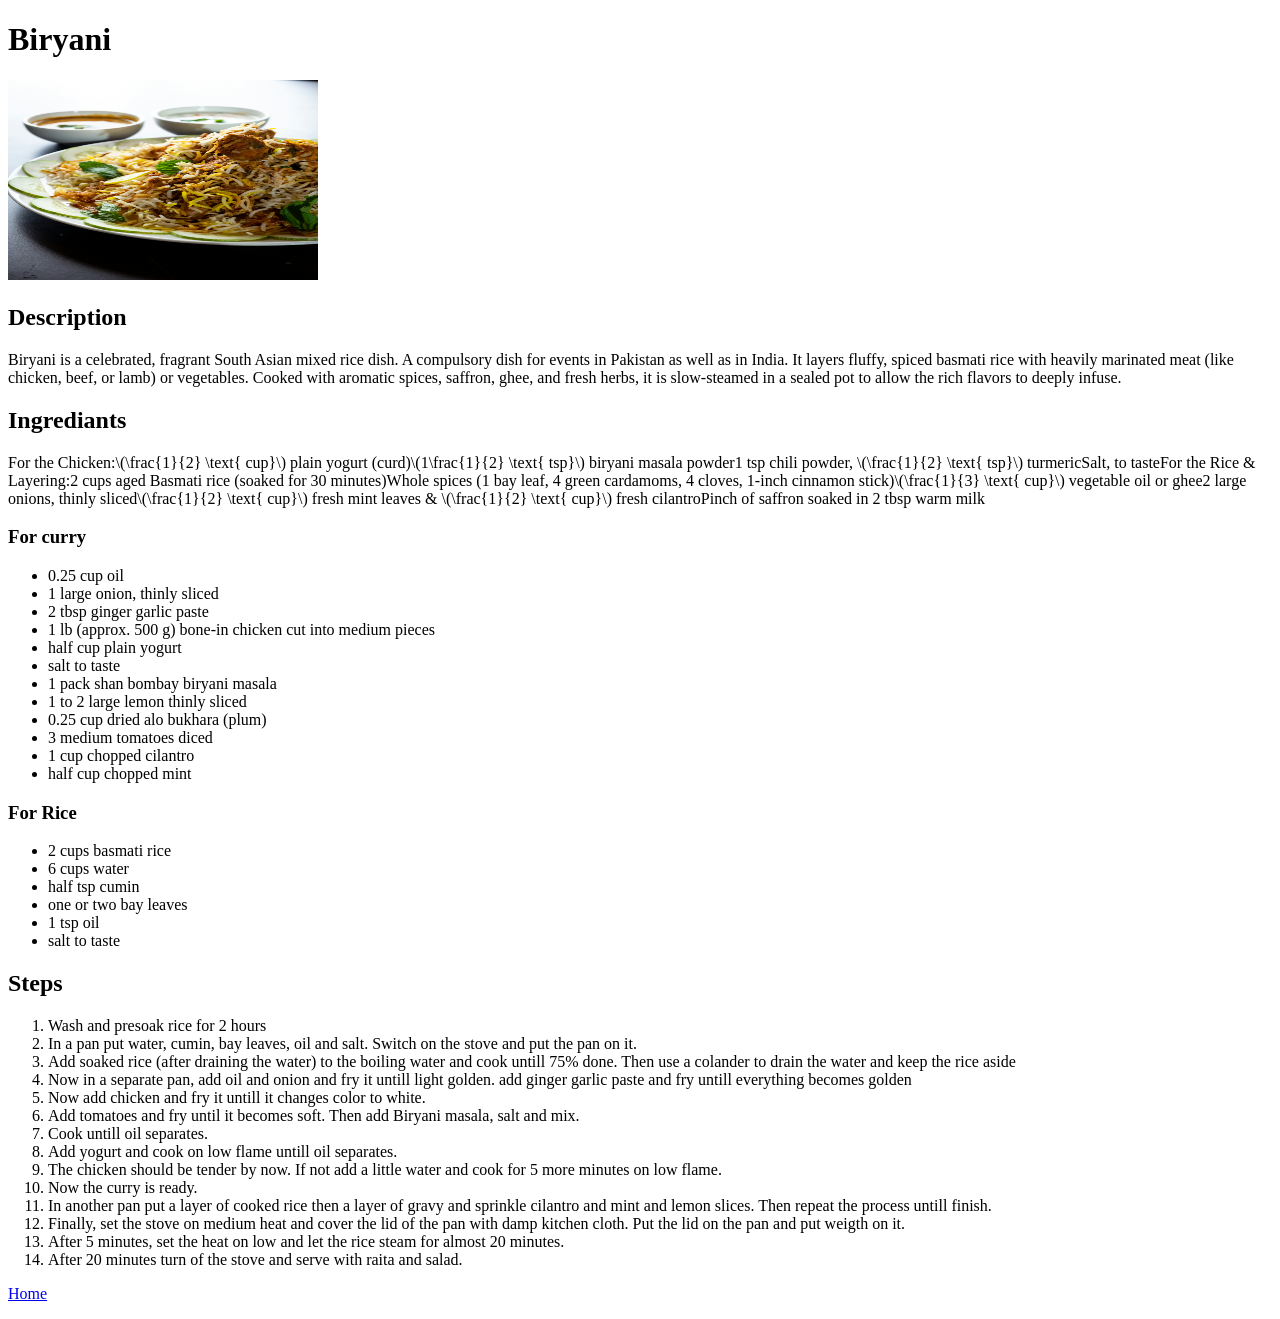
==== recipes/biryani.html @ 40cec239 "Modified the README file and created new files Included what did I learn while doing this project. I" ====
<!DOCTYPE html>
<html lang="en">
<head>
    <meta charset="UTF-8">
    <meta name="viewport" content="width=device-width, initial-scale=1.0">
    <title>Document</title>
</head>
<body>
    <h1>Biryani</h1>
    <img src="images/biryani.jpg" alt="a plate of biryani on a table with raita" width="310" height="200">
    <h2>Description</h2>
    <p>Biryani is a celebrated, fragrant South Asian mixed rice dish. A compulsory dish for events in Pakistan as well as in India. It layers fluffy, spiced basmati rice with heavily marinated meat (like chicken, beef, or lamb) or vegetables. Cooked with aromatic spices, saffron, ghee, and fresh herbs, it is slow-steamed in a sealed pot to allow the rich flavors to deeply infuse.</p>
    <h2>Ingrediants</h2>
For the Chicken:\(\frac{1}{2} \text{ cup}\) plain yogurt (curd)\(1\frac{1}{2} \text{ tsp}\) biryani masala powder1 tsp chili powder, \(\frac{1}{2} \text{ tsp}\) turmericSalt, to tasteFor the Rice & Layering:2 cups aged Basmati rice (soaked for 30 minutes)Whole spices (1 bay leaf, 4 green cardamoms, 4 cloves, 1-inch cinnamon stick)\(\frac{1}{3} \text{ cup}\) vegetable oil or ghee2 large onions, thinly sliced\(\frac{1}{2} \text{ cup}\) fresh mint leaves & \(\frac{1}{2} \text{ cup}\) fresh cilantroPinch of saffron soaked in 2 tbsp warm milk

    <h3>For curry</h3>
    <ul>
        <li>0.25 cup oil</li>
        <li>1 large onion, thinly sliced</li>
        <li>2 tbsp ginger garlic paste</li>
        <li>1 lb (approx. 500 g) bone-in chicken cut into medium pieces</li>
        <li>half cup plain yogurt</li>
        <li>salt to taste</li>
        <li>1 pack shan bombay biryani masala</li>
        <li>1 to 2 large lemon thinly sliced</li>
        <li> 0.25 cup dried alo bukhara (plum)</li>
        <li>3 medium tomatoes diced</li>
        <li>1 cup chopped cilantro</li>
        <li>half cup chopped mint</li>
    </ul>

    <h3>For Rice</h3>
    <ul>
        <li>2 cups basmati rice</li>
        <li>6 cups water</li>
        <li>half tsp cumin</li>
        <li>one or two bay leaves</li>
        <li>1 tsp oil</li>
        <li>salt to taste</li>
    </ul>
    <h2>Steps</h2>
    <ol>
        <li>Wash and presoak rice for 2 hours</li>
        <li>In a pan put water, cumin, bay leaves, oil and salt. Switch on the stove and put the pan on it.</li>
        <li>Add soaked rice (after draining the water) to the boiling water and cook untill 75% done. Then use a colander to drain the water and keep the rice aside</li>
        <li>Now in a separate pan, add oil and onion and fry it untill light golden. add ginger garlic paste and fry untill everything becomes golden</li>
        <li>Now add chicken and fry it untill it changes color to white.</li>
        <li>Add tomatoes and fry until it becomes soft. Then add Biryani masala, salt and mix.</li>
        <li>Cook untill oil separates.</li>
        <li>Add yogurt and cook on low flame untill oil separates.</li>
        <li>The chicken should be tender by now. If not add a little water and cook for 5 more minutes on low flame.</li>
        <li>Now the curry is ready.</li>
        <li>In another pan put a layer of cooked rice then a layer of gravy and sprinkle cilantro and mint and lemon slices. Then repeat the process untill finish.</li>
        <li>Finally, set the stove on medium heat and cover the lid of the pan with damp kitchen cloth. Put the lid on the pan and put weigth on it. </li>
        <li>After 5 minutes, set the heat on low and let the rice steam for almost 20 minutes.</li>
        <li>After 20 minutes turn of the stove and serve with raita and salad.</li>
    </ol>
    <p><a href="../index.html" target="_blank" rel="noreferrer">Home</a></p>
</body>
</html>
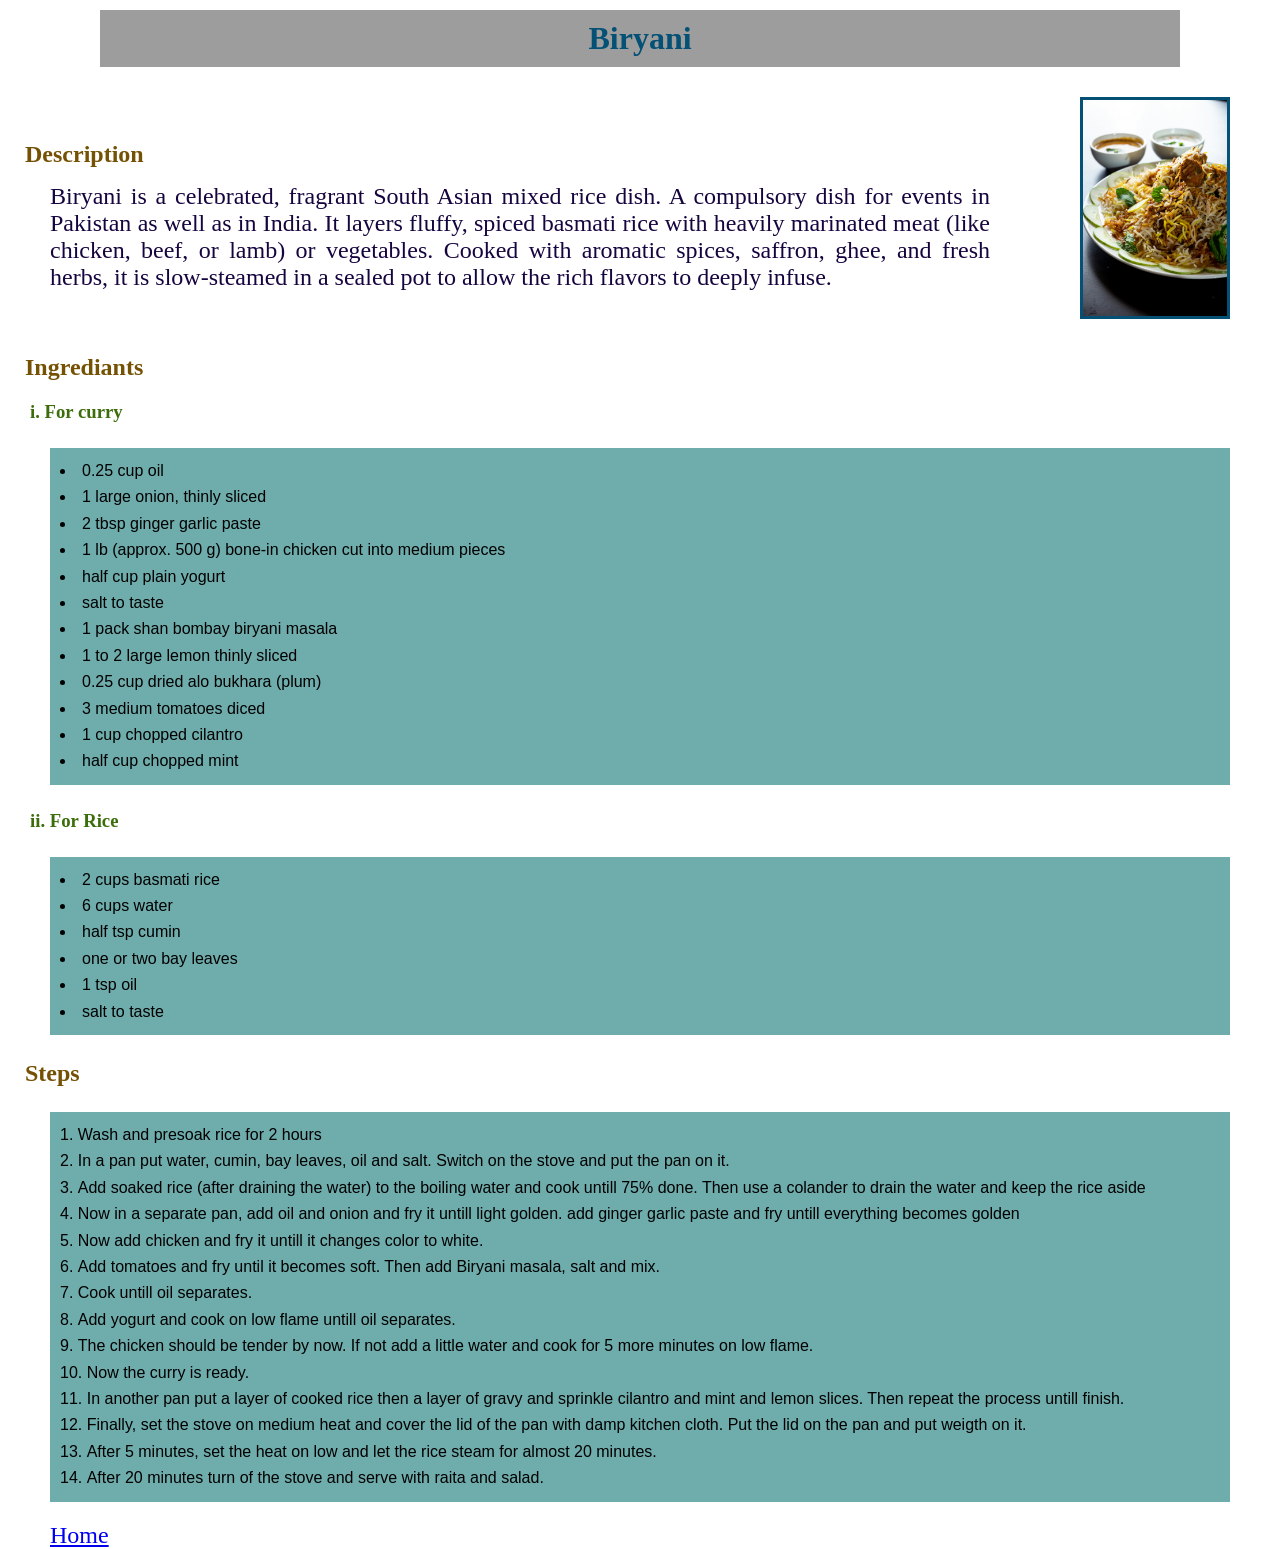
==== commit 5682f58d: "Use of css on a webpage to style it Used external css to style my recipe project." ====
--- a/recipes/biryani.html
+++ b/recipes/biryani.html
@@ -3,58 +3,66 @@
 <head>
     <meta charset="UTF-8">
     <meta name="viewport" content="width=device-width, initial-scale=1.0">
-    <title>Document</title>
+    <title>Biryani</title>
+    <link rel="stylesheet" href="css/style.css">
 </head>
 <body>
     <h1>Biryani</h1>
-    <img src="images/biryani.jpg" alt="a plate of biryani on a table with raita" width="310" height="200">
-    <h2>Description</h2>
-    <p>Biryani is a celebrated, fragrant South Asian mixed rice dish. A compulsory dish for events in Pakistan as well as in India. It layers fluffy, spiced basmati rice with heavily marinated meat (like chicken, beef, or lamb) or vegetables. Cooked with aromatic spices, saffron, ghee, and fresh herbs, it is slow-steamed in a sealed pot to allow the rich flavors to deeply infuse.</p>
+    <div class="side-by-side">
+        <div>
+            <h2>Description</h2>
+            <p>Biryani is a celebrated, fragrant South Asian mixed rice dish. A compulsory dish for events in Pakistan as well as in India. It layers fluffy, spiced basmati rice with heavily marinated meat (like chicken, beef, or lamb) or vegetables. Cooked with aromatic spices, saffron, ghee, and fresh herbs, it is slow-steamed in a sealed pot to allow the rich flavors to deeply infuse.</p>
+            </div>
+        <img src="images/biryani.jpg" alt="a plate of biryani on a table with raita" width="310" height="200">
+    </div>
     <h2>Ingrediants</h2>
-For the Chicken:\(\frac{1}{2} \text{ cup}\) plain yogurt (curd)\(1\frac{1}{2} \text{ tsp}\) biryani masala powder1 tsp chili powder, \(\frac{1}{2} \text{ tsp}\) turmericSalt, to tasteFor the Rice & Layering:2 cups aged Basmati rice (soaked for 30 minutes)Whole spices (1 bay leaf, 4 green cardamoms, 4 cloves, 1-inch cinnamon stick)\(\frac{1}{3} \text{ cup}\) vegetable oil or ghee2 large onions, thinly sliced\(\frac{1}{2} \text{ cup}\) fresh mint leaves & \(\frac{1}{2} \text{ cup}\) fresh cilantroPinch of saffron soaked in 2 tbsp warm milk
-
-    <h3>For curry</h3>
-    <ul>
-        <li>0.25 cup oil</li>
-        <li>1 large onion, thinly sliced</li>
-        <li>2 tbsp ginger garlic paste</li>
-        <li>1 lb (approx. 500 g) bone-in chicken cut into medium pieces</li>
-        <li>half cup plain yogurt</li>
-        <li>salt to taste</li>
-        <li>1 pack shan bombay biryani masala</li>
-        <li>1 to 2 large lemon thinly sliced</li>
-        <li> 0.25 cup dried alo bukhara (plum)</li>
-        <li>3 medium tomatoes diced</li>
-        <li>1 cup chopped cilantro</li>
-        <li>half cup chopped mint</li>
-    </ul>
-
-    <h3>For Rice</h3>
-    <ul>
-        <li>2 cups basmati rice</li>
-        <li>6 cups water</li>
-        <li>half tsp cumin</li>
-        <li>one or two bay leaves</li>
-        <li>1 tsp oil</li>
-        <li>salt to taste</li>
-    </ul>
+    <h3>i. For curry</h3>
+    <div class="list-style">
+        <ul>
+            <li>0.25 cup oil</li>
+            <li>1 large onion, thinly sliced</li>
+            <li>2 tbsp ginger garlic paste</li>
+            <li>1 lb (approx. 500 g) bone-in chicken cut into medium pieces</li>
+            <li>half cup plain yogurt</li>
+            <li>salt to taste</li>
+            <li>1 pack shan bombay biryani masala</li>
+            <li>1 to 2 large lemon thinly sliced</li>
+            <li> 0.25 cup dried alo bukhara (plum)</li>
+            <li>3 medium tomatoes diced</li>
+            <li>1 cup chopped cilantro</li>
+            <li>half cup chopped mint</li>
+        </ul>
+    </div>
+    <h3>ii. For Rice</h3>
+    <div class="list-style">
+        <ul>
+            <li>2 cups basmati rice</li>
+            <li>6 cups water</li>
+            <li>half tsp cumin</li>
+            <li>one or two bay leaves</li>
+            <li>1 tsp oil</li>
+            <li>salt to taste</li>
+        </ul>
+    </div>
     <h2>Steps</h2>
-    <ol>
-        <li>Wash and presoak rice for 2 hours</li>
-        <li>In a pan put water, cumin, bay leaves, oil and salt. Switch on the stove and put the pan on it.</li>
-        <li>Add soaked rice (after draining the water) to the boiling water and cook untill 75% done. Then use a colander to drain the water and keep the rice aside</li>
-        <li>Now in a separate pan, add oil and onion and fry it untill light golden. add ginger garlic paste and fry untill everything becomes golden</li>
-        <li>Now add chicken and fry it untill it changes color to white.</li>
-        <li>Add tomatoes and fry until it becomes soft. Then add Biryani masala, salt and mix.</li>
-        <li>Cook untill oil separates.</li>
-        <li>Add yogurt and cook on low flame untill oil separates.</li>
-        <li>The chicken should be tender by now. If not add a little water and cook for 5 more minutes on low flame.</li>
-        <li>Now the curry is ready.</li>
-        <li>In another pan put a layer of cooked rice then a layer of gravy and sprinkle cilantro and mint and lemon slices. Then repeat the process untill finish.</li>
-        <li>Finally, set the stove on medium heat and cover the lid of the pan with damp kitchen cloth. Put the lid on the pan and put weigth on it. </li>
-        <li>After 5 minutes, set the heat on low and let the rice steam for almost 20 minutes.</li>
-        <li>After 20 minutes turn of the stove and serve with raita and salad.</li>
-    </ol>
+    <div class="list-style">
+        <ol>
+            <li>Wash and presoak rice for 2 hours</li>
+            <li>In a pan put water, cumin, bay leaves, oil and salt. Switch on the stove and put the pan on it.</li>
+            <li>Add soaked rice (after draining the water) to the boiling water and cook untill 75% done. Then use a colander to drain the water and keep the rice aside</li>
+            <li>Now in a separate pan, add oil and onion and fry it untill light golden. add ginger garlic paste and fry untill everything becomes golden</li>
+            <li>Now add chicken and fry it untill it changes color to white.</li>
+            <li>Add tomatoes and fry until it becomes soft. Then add Biryani masala, salt and mix.</li>
+            <li>Cook untill oil separates.</li>
+            <li>Add yogurt and cook on low flame untill oil separates.</li>
+            <li>The chicken should be tender by now. If not add a little water and cook for 5 more minutes on low flame.</li>
+            <li>Now the curry is ready.</li>
+            <li>In another pan put a layer of cooked rice then a layer of gravy and sprinkle cilantro and mint and lemon slices. Then repeat the process untill finish.</li>
+            <li>Finally, set the stove on medium heat and cover the lid of the pan with damp kitchen cloth. Put the lid on the pan and put weigth on it. </li>
+            <li>After 5 minutes, set the heat on low and let the rice steam for almost 20 minutes.</li>
+            <li>After 20 minutes turn of the stove and serve with raita and salad.</li>
+        </ol>
+    </div>
     <p><a href="../index.html" target="_blank" rel="noreferrer">Home</a></p>
 </body>
 </html>
--- a/recipes/css/style.css
+++ b/recipes/css/style.css
@@ -0,0 +1,85 @@
+* {
+    margin: 0;
+    padding: 0;
+    border: 0;
+    box-sizing: border-box;
+}
+
+h1 {
+    color: #045175;
+    font-family: cursive;
+    text-align:center;
+    margin: 10px 100px;
+    padding: 10px;
+    background-color: #9e9d9d;
+}
+
+h2 {
+    color:#755104;
+    padding: 5px;
+    margin: 10px 20px;
+}
+
+h3 {
+    color:#3b6d0b;
+    padding: 5px;
+    margin: 10px 25px;
+}
+
+p {
+    color: #16043f;
+    margin-inline-start: 50px;
+    text-align: justify;
+    font-size: 1.5rem;
+}
+
+.recipe-links {
+    text-align: center;
+    margin-block-start: 30px;
+}
+
+.recipe-links li {
+    display: inline-block;
+}
+
+.recipe-links a {
+    text-decoration: none;
+    margin-inline: 100px;
+    padding-inline: 50px;
+    font-size: 1.5rem;
+    font-family: 'Segoe UI', Tahoma, Geneva, Verdana, sans-serif;
+    color: rgb(10, 116, 80);
+    background-color: #9e9d9d;
+    border: #474646;
+
+}
+
+.list-style ul, 
+.list-style ol {
+    background-color: #6facac;
+    padding: 10px;
+    margin: 20px 50px;
+    font-family: 'Segoe UI', Tahoma, Geneva, Verdana, sans-serif;
+    list-style-position: inside;
+    line-height: 1.65rem;
+    
+}
+
+img {
+    margin: 20px 50px;
+    border: #045175 solid 3px;
+}
+
+.side-by-side {
+    display: flex;
+    flex-direction: row;
+    align-items: center;
+    gap: 40px;
+}
+
+.side-by-side img {
+  max-width: 150px;      
+  height: auto;          
+  flex-shrink: 0;        
+}
+
